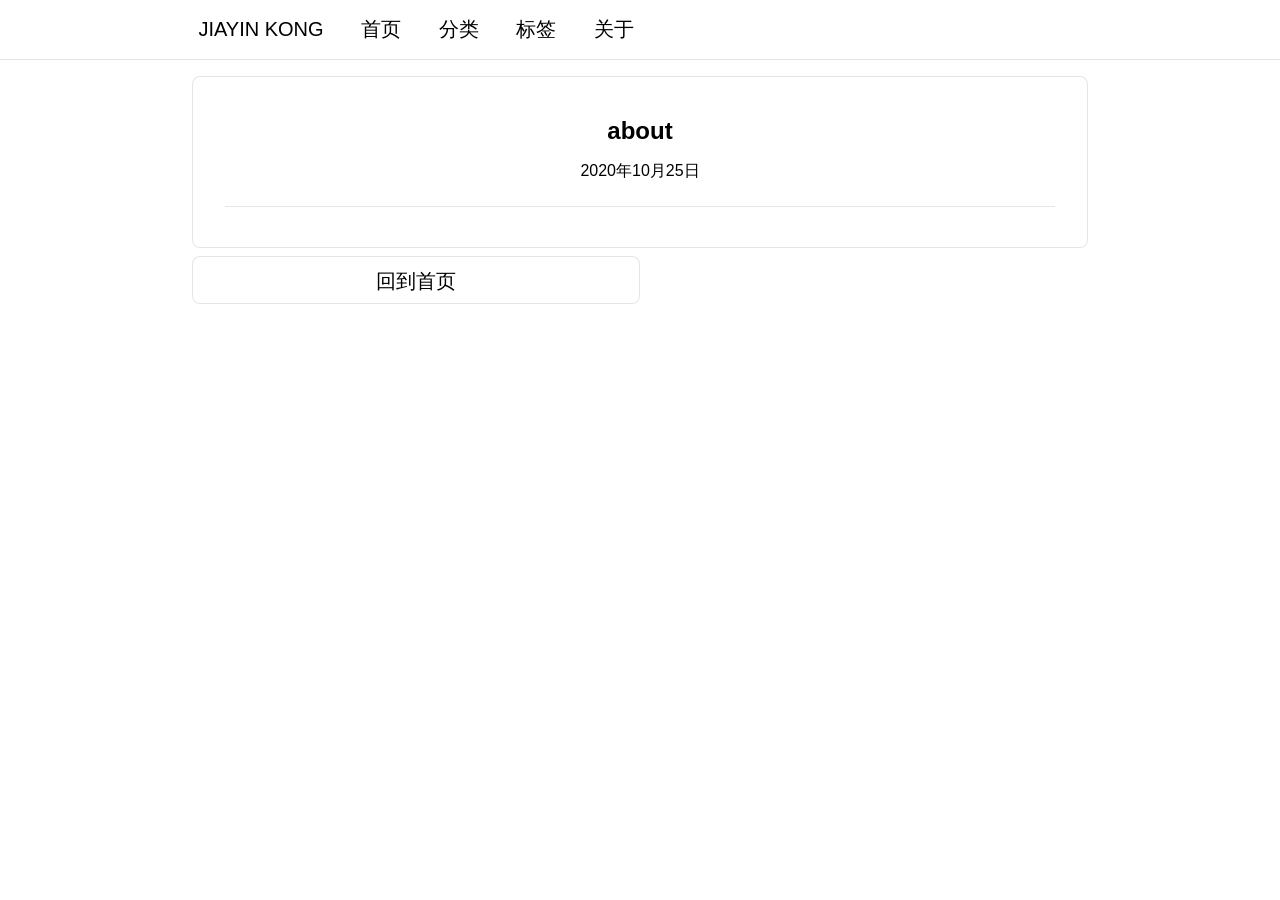
==== about/index.html @ b52a66f2 "Site updated: 2020-10-25 19:47:08" ====
<!DOCTYPE html>
<html>
<head>
    <meta charset="utf-8">
    
        <title>about | Jiayin Kong</title>
    
    <meta name="viewport" content="width=device-width, initial-scale=1, maximum-scale=1, user-scalable=no">
    <link rel='shortcut icon' href="/favicon.ico">
    
<link rel="stylesheet" href="/css/index.css">

    
<link rel="stylesheet" href="/css/plugins/highlight/dark.css">

    
<link rel="stylesheet" href="/css/plugins/iconfont/iconfont.css">

<meta name="generator" content="Hexo 5.2.0"></head>
<body>
    <div class="navbar-container">
    <div class="navbar">
        <ul>
            <li><a href="/">JIAYIN KONG</a></li>
            <li><a href="/">首页</a></li>
            <li><a href='/categories'>分类</a></li>
            <li><a href="/tags">标签</a></li>
            <li><a href="/about">关于</a></li>
        </ul>
    </div>
</div>
    <div class="all-container">
        <div class="article-container">
    <h2 class="title">about</h2>
    <span class="info">2020年10月25日</span>
    
    

    <div class="content"></div>
    <hr>
    <div class="tags"></div>
</div>
<div class="paging">
    
        <a id="prev" href="/">回到首页</a>
    
    
    
</div>
    </div>
    <div class='rights'>
	<p>©<span id='years'></span> Mint Forge. All Rights Reserved.</p>
</div>
<script type="text/javascript">
	var today = new Date()
	var years = today.getFullYear()
	document.getElementById('years').innerHTML=years
</script>
    
<script src="/js/iconfont.js"></script>

<style>
    .icon {
      width: 1rem;
      height: 1rem;
      vertical-align: -0.15em;
      fill: currentColor;
      overflow: hidden;
    }
</style>
    
</body>
</html>
---- css/index.css ----
@charset "UTF-8";
@media screen and (max-width: 800px) {
  * {
    margin: 0;
    padding: 0;
    box-sizing: border-box;
  }

  body {
    width: 100%;
    height: 100%;
    background-color: #f1f1f1;
    font-size: 20px;
    font-family: "STHeiti Light", "STHeiti", "Microsoft YaHei", "Pingfang SC" "STSong", "SimSun", "FangSong", "STFangSong";
  }
  body .all-container {
    display: block;
    margin: 0;
    padding: 0;
    width: 100%;
    height: 100%;
  }

  /* navbar */
  .navbar a {
    color: black;
    text-decoration: none;
  }
  .navbar a:visited {
    color: black;
  }
  .navbar .logo {
    background-color: #555555;
    width: 100%;
    height: 3rem;
    margin: 0 auto;
    text-align: center;
    line-height: 3rem;
    border-radius: 0.5rem 0.5rem 0 0;
  }
  .navbar .logo a {
    color: #fff;
  }

  .cate {
    display: block;
    position: sticky !important;
    position: -webkit-sticky;
    top: 0;
    left: 1%;
    z-index: 10;
    background: #555555;
    /* fallback for old browsers */
    width: 100%;
    height: 2rem;
    font-size: 1rem;
    margin: 0 auto;
    text-align: center;
    line-height: 2rem;
    border-radius: 0;
  }
  .cate ul #trans li {
    margin: 0 0.5rem;
  }
  .cate ul li {
    display: inline-block;
  }
  .cate ul li span#backtop {
    color: #fff;
    cursor: pointer;
  }
  .cate a {
    text-decoration: none;
    color: #fff;
  }

  /* index-card */
  .card-container {
    margin-top: 0;
  }

  .index-card {
    width: 100%;
    margin: 0.2rem auto;
    background-color: #fff;
    border-radius: 0;
  }
  .index-card .info {
    text-align: center;
  }
  .index-card .info .title {
    padding: 1rem 1rem 0 1rem;
    font-size: 1.3rem;
  }
  .index-card .info .divider {
    visibility: hidden;
    display: none;
    width: 90%;
    margin: 0.5rem auto;
  }
  .index-card .info .infos {
    margin: 0.5rem auto;
    font-size: 0.7rem;
  }
  .index-card .info .infos .item {
    display: inline-block;
  }
  .index-card .info .readmore {
    visibility: hidden;
    font-size: 1rem;
    padding: 0.2rem;
  }
  .index-card a {
    color: #000;
    text-decoration: none;
  }
  .index-card a:visited {
    color: #c73e3a;
  }

  .article-container {
    width: 100%;
    margin: 0.2rem auto;
    padding: 0.5rem;
    background-color: #fff;
    border-radius: 0;
    font-size: 1rem;
  }
  .article-container .title {
    text-align: center;
    padding: 0.5rem;
  }
  .article-container .info {
    display: block;
    text-align: center;
    padding: 0.5rem;
  }
  .article-container .toc {
    width: 100%;
    padding: 1rem;
    background-color: #90b44b;
  }
  .article-container .toc a {
    text-decoration: none;
    color: #000;
  }
  .article-container .toc ol {
    list-style: none;
  }
  .article-container .toc ol:nth-child(n+2) {
    margin-left: 1rem;
  }
  .article-container .content {
    margin: 1rem auto;
    padding: 0 0.5rem;
    line-height: 1.5;
    font-size: 1rem;
  }
  .article-container .content p code {
    display: inline-block;
    padding: 0 0.5rem;
    background-color: #fcfcfc;
    border-radius: 0.5rem;
  }
  .article-container .content blockquote {
    background-color: #ccc;
    padding: 0.2rem 0.5rem;
  }
  .article-container .content a {
    text-decoration: none;
    color: #2ea9df;
  }
  .article-container .content img {
    display: block;
    width: 95%;
    margin: 1rem auto;
  }
  .article-container .content ul, .article-container .content ol {
    margin-left: 1rem;
  }
  .article-container .content pre {
    overflow: scroll;
    margin: 0.5rem auto;
  }
  .article-container .content .tags {
    visibility: hidden;
  }

  .paging a {
    background-color: #ffffff;
    display: block;
    text-decoration: none;
    width: 100%;
    height: 3rem;
    line-height: 3rem;
    margin: 0.2rem auto;
    text-align: center;
    color: #000;
  }
  .paging a:visited {
    color: #000;
  }

  .footer {
    width: 100%;
    margin: 0 auto;
    margin-bottom: 10%;
    padding: 0.5rem;
    background-color: #fff;
    border-radius: 0;
    text-align: center;
  }
  .footer a {
    text-decoration: none;
    color: #2ea9df;
  }

  .pagination {
    width: 100%;
    margin: 0.5rem auto 2rem auto;
    height: 2rem;
    line-height: 2rem;
  }
  .pagination .pages {
    visibility: visible;
    width: auto;
    margin: 0 auto;
    text-align: center;
  }
  .pagination .pages a {
    display: inline-block;
    margin: 0 0.2rem;
    padding: 0 0.5rem;
    color: #777;
    background-color: #fff;
    text-decoration: none;
  }
  .pagination .pages a:visited {
    color: #777;
  }
  .pagination .pages span {
    margin: 0 0.5rem;
  }
  .pagination .pages span.current {
    font-size: 1.5rem;
    margin: 0 0.2rem;
    padding: 0 0.5rem;
    background-color: #fff;
  }

  .rights {
    margin: 1rem auto;
  }
  .rights p {
    text-align: center;
    font-size: 0.8rem;
  }

  .cate_page {
    margin: 0.2rem 0;
    padding: 1rem 0;
    background-color: #fff;
    font-size: 1rem;
  }
  .cate_page .title {
    font-size: 1rem;
    width: 8rem;
    margin: 1rem auto;
  }
  .cate_page .cate-list-container {
    width: 80%;
    margin: 3rem auto;
  }
  .cate_page .cate-list-container a {
    text-decoration: none;
    color: #000;
  }
  .cate_page .cate-list-container a:visited {
    color: #000;
  }
  .cate_page .cate-list-container a:hover {
    color: blue;
  }
  .cate_page .cate-list-container .cate-list span#img img {
    display: inline-block;
    width: 1rem !important;
    height: 1rem !important;
  }
  .cate_page .cate-list-container .cate-list span#catename {
    display: inline-block;
    margin: 0.5rem 0;
  }
  .cate_page .cate-list-container .cate-list ul {
    list-style: none;
    margin-left: 1.5rem;
  }
  .cate_page .cate-list-container .cate-list ul li span {
    font-size: 0.6rem;
  }
  .cate_page .cate-list-container .cate-list hr {
    margin: 1rem 0;
    height: 1px;
  }

  .tags {
    background-color: #fff;
    margin: 0.2rem auto;
  }
  .tags .title {
    font-size: 2rem;
    width: 6rem;
    margin: 0 auto;
    padding: 1rem 0;
  }
  .tags .tags-cloud {
    text-align: center;
  }

  .about {
    background-color: #fff;
    margin: 0.2rem auto;
    text-align: center;
    height: 300px;
    line-height: 300px;
    font-size: 1rem;
  }
  .about p {
    display: inline-block;
  }
  .about a {
    display: inline-block;
    text-decoration: none;
  }
}
@media screen and (min-width: 801px) {
  * {
    margin: 0;
    padding: 0;
    box-sizing: border-box;
  }

  body {
    width: 100%;
    height: 100%;
    background-color: #ffffff;
    margin: 0;
    padding: 0;
    font-size: 20px;
    font-family: -apple-system, SF UI Display, Arial, PingFang SC, Hiragino Sans GB, Microsoft YaHei, WenQuanYi Micro Hei, sans-serif;
  }
  body .all-container {
    display: block;
    margin: 1rem auto;
    padding: 0;
    width: 70%;
    min-width: 880px;
    height: 100%;
  }
  body .all-container .container {
    margin-top: 2rem;
  }

  /* navbar */
  .navbar-container {
    border-bottom: 1px solid rgba(0, 0, 0, 0.1);
    position: sticky;
    position: -webkit-sticky;
    top: 0;
    z-index: 10;
    background-color: #fff;
  }
  .navbar-container .navbar {
    margin: 0 13%;
    padding: 1rem;
  }
  .navbar-container .navbar ul li {
    display: inline-block;
    margin: 0 1rem;
  }
  .navbar-container .navbar ul li a {
    text-decoration: none;
    color: #000;
  }
  .navbar-container .navbar ul li a:visited {
    color: #000;
  }
  .navbar-container .navbar ul li a:hover {
    color: #000;
  }

  /* index-card */
  .card-container {
    width: 70%;
    float: left;
  }

  .index-card {
    width: 100%;
    margin: 0.5rem auto 0 auto;
    background-color: none;
    border-radius: 0;
  }
  .index-card .info {
    text-align: left;
    /*
    .readmore {
      font-size: 1.2rem;
      padding: .5rem;
    }
    */
  }
  .index-card .info .title {
    padding: 0.5rem 0;
    font-size: 1.4rem;
    text-transform: uppercase;
  }
  .index-card .info .title a {
    color: #333;
  }
  .index-card .info .title a:hover {
    color: #567;
  }
  .index-card .info .divider {
    width: 100%;
    height: 1px;
    border: none;
    border-top: 1px solid rgba(0, 0, 0, 0.1);
    margin: 0.5rem auto;
  }
  .index-card .info .infos {
    margin: 0.5rem auto;
  }
  .index-card .info .infos .item {
    display: inline-block;
    font-size: 0.8rem;
  }
  .index-card .excerpt {
    font-size: 1rem;
    color: #777;
    word-wrap: break-word;
    padding: 0.5rem 0;
  }
  .index-card .excerpt a {
    color: #777;
  }
  .index-card a {
    color: #000;
    text-decoration: none;
  }
  .index-card a:visited {
    color: #000;
  }

  /* right widgets */
  .widgets {
    float: left;
    position: sticky;
    top: 3rem;
    width: 26%;
    height: auto;
    border: 0 solid #000;
    border-radius: 0.6rem;
    margin-left: 2rem;
    padding: 1rem 2rem;
    background-color: #f1f1f1;
  }
  .widgets .self-info h2 {
    text-align: left;
    margin: 1rem;
    font-size: 1.5rem;
  }
  .widgets .self-info .infos img {
    display: block;
    float: left;
    width: 52px;
    height: 52px;
    border: none;
    border-radius: 52px;
  }
  .widgets .self-info .infos span {
    float: left;
    font-size: 1rem;
    margin: 0.5rem 0 0 0.5rem;
  }
  .widgets .self-info .methods {
    clear: both;
    padding: 1rem 0 0 2rem;
  }
  .widgets .self-info .methods a {
    display: inline-block;
    margin-left: 1rem;
  }

  .article-container {
    width: 100%;
    margin: 0.5rem auto;
    padding: 2rem;
    background-color: #fff;
    border: 1px solid rgba(0, 0, 0, 0.1);
    border-radius: 0.5rem;
    font-size: 1rem;
  }
  .article-container .title {
    text-align: center;
    padding: 0.5rem;
  }
  .article-container .info {
    display: block;
    text-align: center;
    padding: 0.5rem;
  }
  .article-container .toc {
    width: 100%;
    padding: 1rem;
    background-color: #b8dc73;
  }
  .article-container .toc a {
    text-decoration: none;
    color: #000;
  }
  .article-container .toc a:hover {
    color: #2ea9df;
  }
  .article-container .toc ol {
    list-style: none;
  }
  .article-container .toc ol:nth-child(n+2) {
    margin-left: 1rem;
  }
  .article-container .content {
    margin: 1rem auto;
    padding: 0 0.5rem;
    line-height: 2rem;
    font-size: 1rem;
  }
  .article-container .content h1, .article-container .content h2, .article-container .content h3, .article-container .content h4, .article-container .content h5, .article-container .content h6 {
    margin: 1rem auto;
  }
  .article-container .content hr {
    margin: 1rem auto;
    border-top: 1px solid rgba(0,0,0,.1);
  }
  .article-container .content p {
    text-indent: 2rem;
  }
  .article-container .content p code {
    text-indent: 0rem;
    display: inline-block;
    padding: 0 0.5rem;
    background-color: #fafafa;
    border-radius: 0.5rem;
    word-wrap: break-word;
    word-break: break-all;
  }
  .article-container .content blockquote {
    background-color: #ccc;
    padding: 0.2rem 0.5rem;
  }
  .article-container .content a {
    text-decoration: none;
    color: #2ea9df;
  }
  .article-container .content img {
    display: block;
    width: auto;
    max-width: 100%;
    margin: 1rem auto;
    box-shadow: 10px 10px 10px rgba(0, 0, 0, 0.5);
    /*考虑浏览器兼容性*/
    -moz-box-shadow: 10px 10px 10px rgba(0, 0, 0, 0.5);
    -webkit-box-shadow: 10px 10px 10px rgba(0, 0, 0, 0.5);
    border-radius: 0.5rem;
  }
  .article-container .content ul, .article-container .content ol {
    margin-left: 1rem;
  }
  .article-container .content pre {
    overflow: scroll;
    margin: 0.5rem auto;
  }
  .article-container .content .tags {
    visibility: hidden;
  }

  .article-container hr {
    border: none;
    border-top: 1px solid rgba(0,0,0,0.1);
  }

  .paging {
    display: block;
    margin: 。5rem auto;
  }
  .paging a {
    display: inline-block;
    text-decoration: none;
    width: 50%;
    height: 3rem;
    line-height: 3rem;
    text-align: center;
    background-color: #fff;
    color: #000;
    border: 1px solid rgba(0, 0, 0, 0.1);
    border-radius: 0.5rem;
  }
  .paging a:visited {
    color: #000;
  }
  .paging a:hover {
    background-color: #b8dc73;
    color: #fff;
  }
  .paging a#next {
    width: 49.44%;
  }

  .footer {
    width: 100%;
    margin: 0.5rem auto;
    margin-bottom: 5%;
    background-color: #fff;
    border-radius: 0;
    text-align: center;
    height: 4rem;
    line-height: 4rem;
    border: 1px solid rgba(0, 0, 0, 0.1);
    border-radius: 0.5rem;
  }
  .footer p a {
    text-decoration: none;
    color: #2ea9df;
  }

  .pagination {
    width: 80%;
    margin: 0.5rem auto 2rem auto;
    height: 4rem;
    line-height: 4rem;
  }
  .pagination .pages {
    width: auto;
    margin: 0 auto;
    text-align: center;
  }
  .pagination .pages a {
    margin: 0 0.5rem;
    color: #777;
    text-decoration: none;
  }
  .pagination .pages a:visited {
    color: #777;
  }
  .pagination .pages span {
    margin: 0 0.5rem;
  }
  .pagination .pages span.current {
    font-size: 1.5rem;
  }
  .pagination #desktop {
    visibility: visible;
  }
  .pagination #mobile {
    visibility: hidden;
  }

  .rights {
    display: none;
    position: absolute;
    left: 45%;
    bottom: 0;
  }
  .rights p {
    text-align: center;
    font-size: 0.8rem;
  }

  .cate_page {
    margin: 0.5rem 0;
    padding: 1rem 0;
    background-color: #fff;
  }
  .cate_page .title {
    font-size: 1rem;
    width: 8rem;
    margin: 1rem auto;
  }
  .cate_page .cate-list-container {
    width: 60%;
    margin: 3rem auto;
  }
  .cate_page .cate-list-container a {
    text-decoration: none;
    color: #000;
  }
  .cate_page .cate-list-container a:visited {
    color: #000;
  }
  .cate_page .cate-list-container a:hover {
    color: blue;
  }
  .cate_page .cate-list-container .cate-list span#img img {
    display: inline-block;
    width: 1rem !important;
    height: 1rem !important;
  }
  .cate_page .cate-list-container .cate-list span#catename {
    display: inline-block;
    margin: 0.5rem 0;
  }
  .cate_page .cate-list-container .cate-list ul {
    list-style: none;
    margin-left: 1.5rem;
  }
  .cate_page .cate-list-container .cate-list ul li span {
    font-size: 0.6rem;
  }
  .cate_page .cate-list-container .cate-list hr {
    margin: 1rem 0;
  }

  .tags {
    background-color: #fff;
    margin: 0.5rem auto;
  }
  .tags .title {
    font-size: 2rem;
    width: 6rem;
    margin: 0 auto;
    padding: 1rem 0;
  }
  .tags .tags-cloud {
    text-align: center;
  }

  .about {
    background-color: #fff;
    margin: 0.5rem auto;
    height: 300px;
    text-align: center;
    line-height: 300px;
  }
  .about p {
    display: inline-block;
    line-height: 300px;
  }
  .about a {
    display: inline-block;
    line-height: 300px;
    text-decoration: none;
  }
}

/*# sourceMappingURL=index.css.map */
---- css/plugins/highlight/dark.css ----
/*

Dark style from softwaremaniacs.org (c) Ivan Sagalaev <Maniac@SoftwareManiacs.Org>

*/

.hljs {
  display: block;
  overflow-x: auto;
  padding: 0.5em;
  background: #444;
}

.hljs-keyword,
.hljs-selector-tag,
.hljs-literal,
.hljs-section,
.hljs-link {
  color: white;
}

.hljs,
.hljs-subst {
  color: #ddd;
}

.hljs-string,
.hljs-title,
.hljs-name,
.hljs-type,
.hljs-attribute,
.hljs-symbol,
.hljs-bullet,
.hljs-built_in,
.hljs-addition,
.hljs-variable,
.hljs-template-tag,
.hljs-template-variable {
  color: #d88;
}

.hljs-comment,
.hljs-quote,
.hljs-deletion,
.hljs-meta {
  color: #777;
}

.hljs-keyword,
.hljs-selector-tag,
.hljs-literal,
.hljs-title,
.hljs-section,
.hljs-doctag,
.hljs-type,
.hljs-name,
.hljs-strong {
  font-weight: bold;
}

.hljs-emphasis {
  font-style: italic;
}
---- css/plugins/iconfont/iconfont.css ----
@font-face {font-family: "iconfont";
  src: url('iconfont.eot?t=1585987241246'); /* IE9 */
  src: url('iconfont.eot?t=1585987241246#iefix') format('embedded-opentype'), /* IE6-IE8 */
  url('[data-uri]') format('woff2'),
  url('iconfont.woff?t=1585987241246') format('woff'),
  url('iconfont.ttf?t=1585987241246') format('truetype'), /* chrome, firefox, opera, Safari, Android, iOS 4.2+ */
  url('iconfont.svg?t=1585987241246#iconfont') format('svg'); /* iOS 4.1- */
}

.iconfont {
  font-family: "iconfont" !important;
  font-size: 16px;
  font-style: normal;
  -webkit-font-smoothing: antialiased;
  -moz-osx-font-smoothing: grayscale;
}

.icon-weibo:before {
  content: "\e73c";
}

.icon-date:before {
  content: "\e7c9";
}

.icon-zhihu:before {
  content: "\e635";
}

.icon--basicpeople:before {
  content: "\e698";
}

.icon-duplicate_document:before {
  content: "\e7a5";
}

.icon-tags:before {
  content: "\e685";
}

.icon-github:before {
  content: "\ea0b";
}
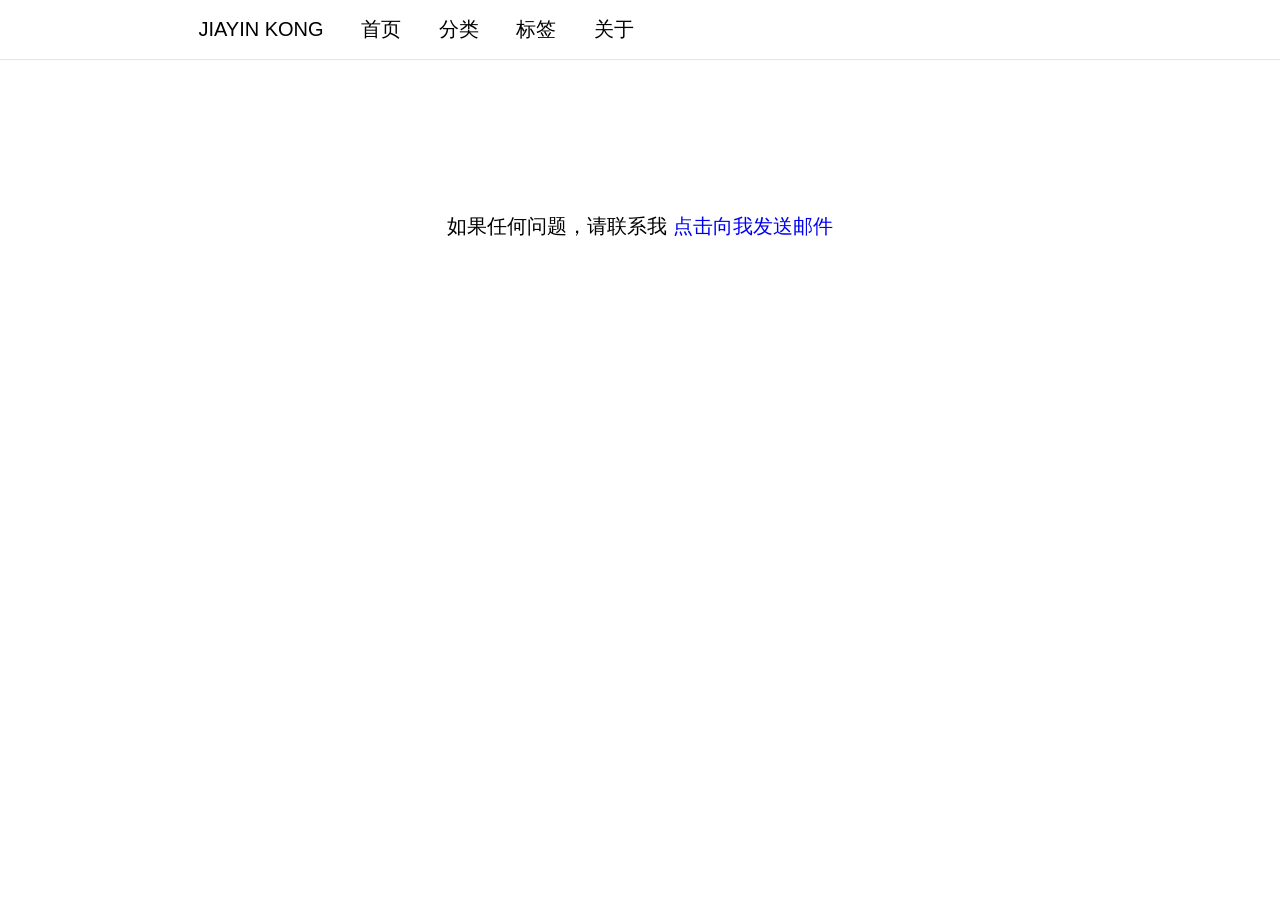
==== commit 1fa2ff9f: "Site updated: 2020-10-25 21:51:27" ====
--- a/about/index.html
+++ b/about/index.html
@@ -30,22 +30,9 @@
     </div>
 </div>
     <div class="all-container">
-        <div class="article-container">
-    <h2 class="title">about</h2>
-    <span class="info">2020年10月25日</span>
-    
-    
-
-    <div class="content"></div>
-    <hr>
-    <div class="tags"></div>
-</div>
-<div class="paging">
-    
-        <a id="prev" href="/">回到首页</a>
-    
-    
-    
+        <div class="about">
+<p>如果任何问题，请联系我</p>
+<a href="mailto:kevinjobs.com?subject=Asking%20from%20blog&body=Some%20Questions%2C%20Pls%20help%20me%3A" title="点击向我发送邮件" id="send-mail">点击向我发送邮件</a>
 </div>
     </div>
     <div class='rights'>
